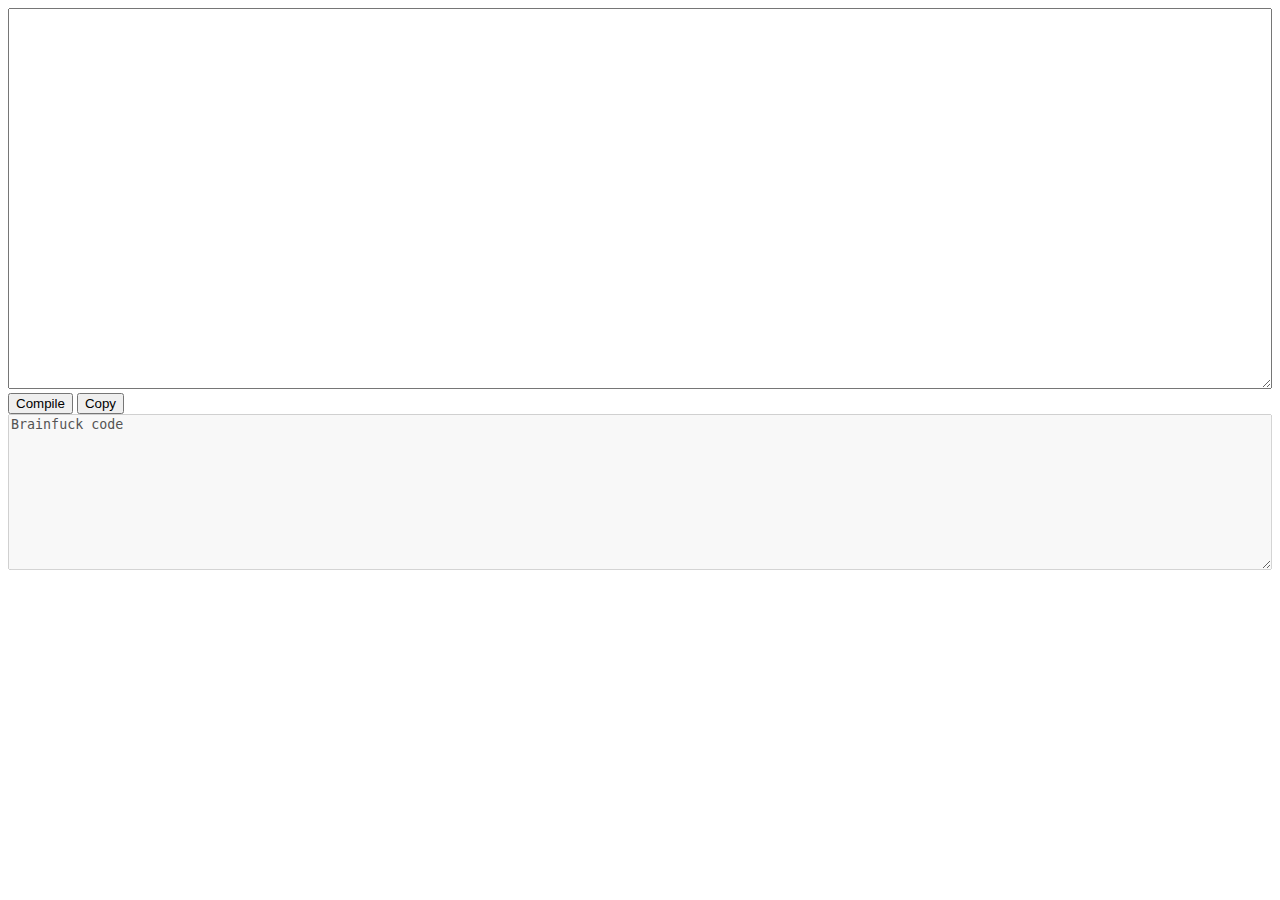
==== index.html @ c776d00d "Move stuff" ====
<!DOCTYPE html>
<html lang="en">
<head>
  <meta charset="UTF-8">
  <meta name="viewport" content="width=device-width, initial-scale=1.0">
  <link rel="stylesheet" href="css/index.css">
  <script src="js/fuckscript.js"></script>
  <script src="js/index.js"></script>
  <title>html</title>
</head>
<body>
  <textarea id="in" rows="25"></textarea>
  <br>
  <button type="button" id="compile">Compile</button>
  <button type="button" id="cp">Copy</button>
  <br>
  <textarea id="out" rows="10" disabled>Brainfuck code</textarea>
</body>
</html>
---- css/index.css ----
textarea {
  box-sizing: border-box;
  width: 100%;
}
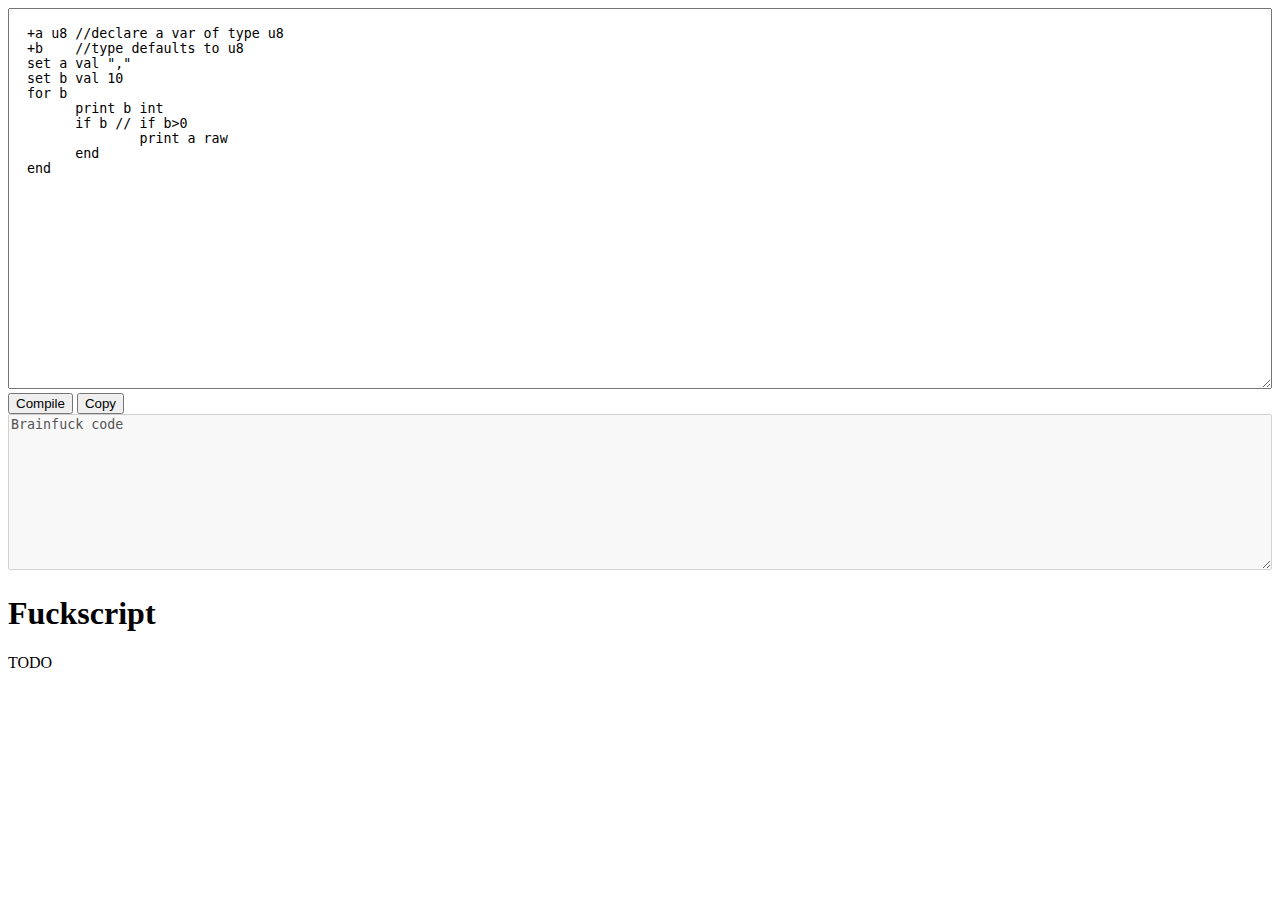
==== commit 475c4f5f: "update" ====
--- a/index.html
+++ b/index.html
@@ -15,5 +15,9 @@
   <button type="button" id="cp">Copy</button>
   <br>
   <textarea id="out" rows="10" disabled>Brainfuck code</textarea>
+  <h1>Fuckscript</h1>
+  <p>
+    TODO
+  </p>
 </body>
 </html>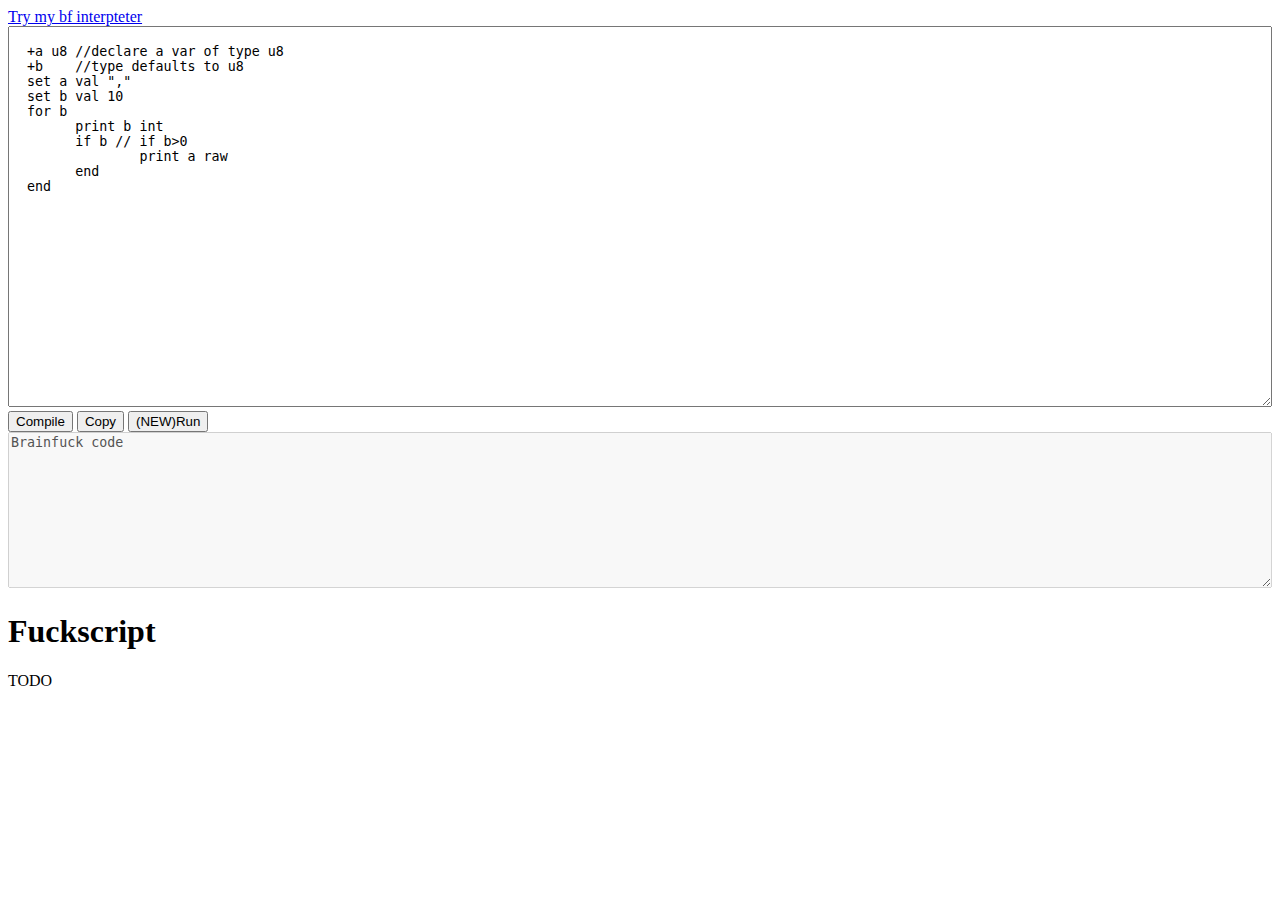
==== commit de2d619b: "update" ====
--- a/index.html
+++ b/index.html
@@ -9,10 +9,12 @@
   <title>html</title>
 </head>
 <body>
+  <a href="interpreter/index.html">Try my bf interpteter</a>
   <textarea id="in" rows="25"></textarea>
   <br>
   <button type="button" id="compile">Compile</button>
   <button type="button" id="cp">Copy</button>
+  <button type="button" onclick="document.getElementById('compile').click();document.location.href = './interpreter/index.html?c='+encodeURIComponent(document.getElementById('out').value)">(NEW)Run</button>
   <br>
   <textarea id="out" rows="10" disabled>Brainfuck code</textarea>
   <h1>Fuckscript</h1>
